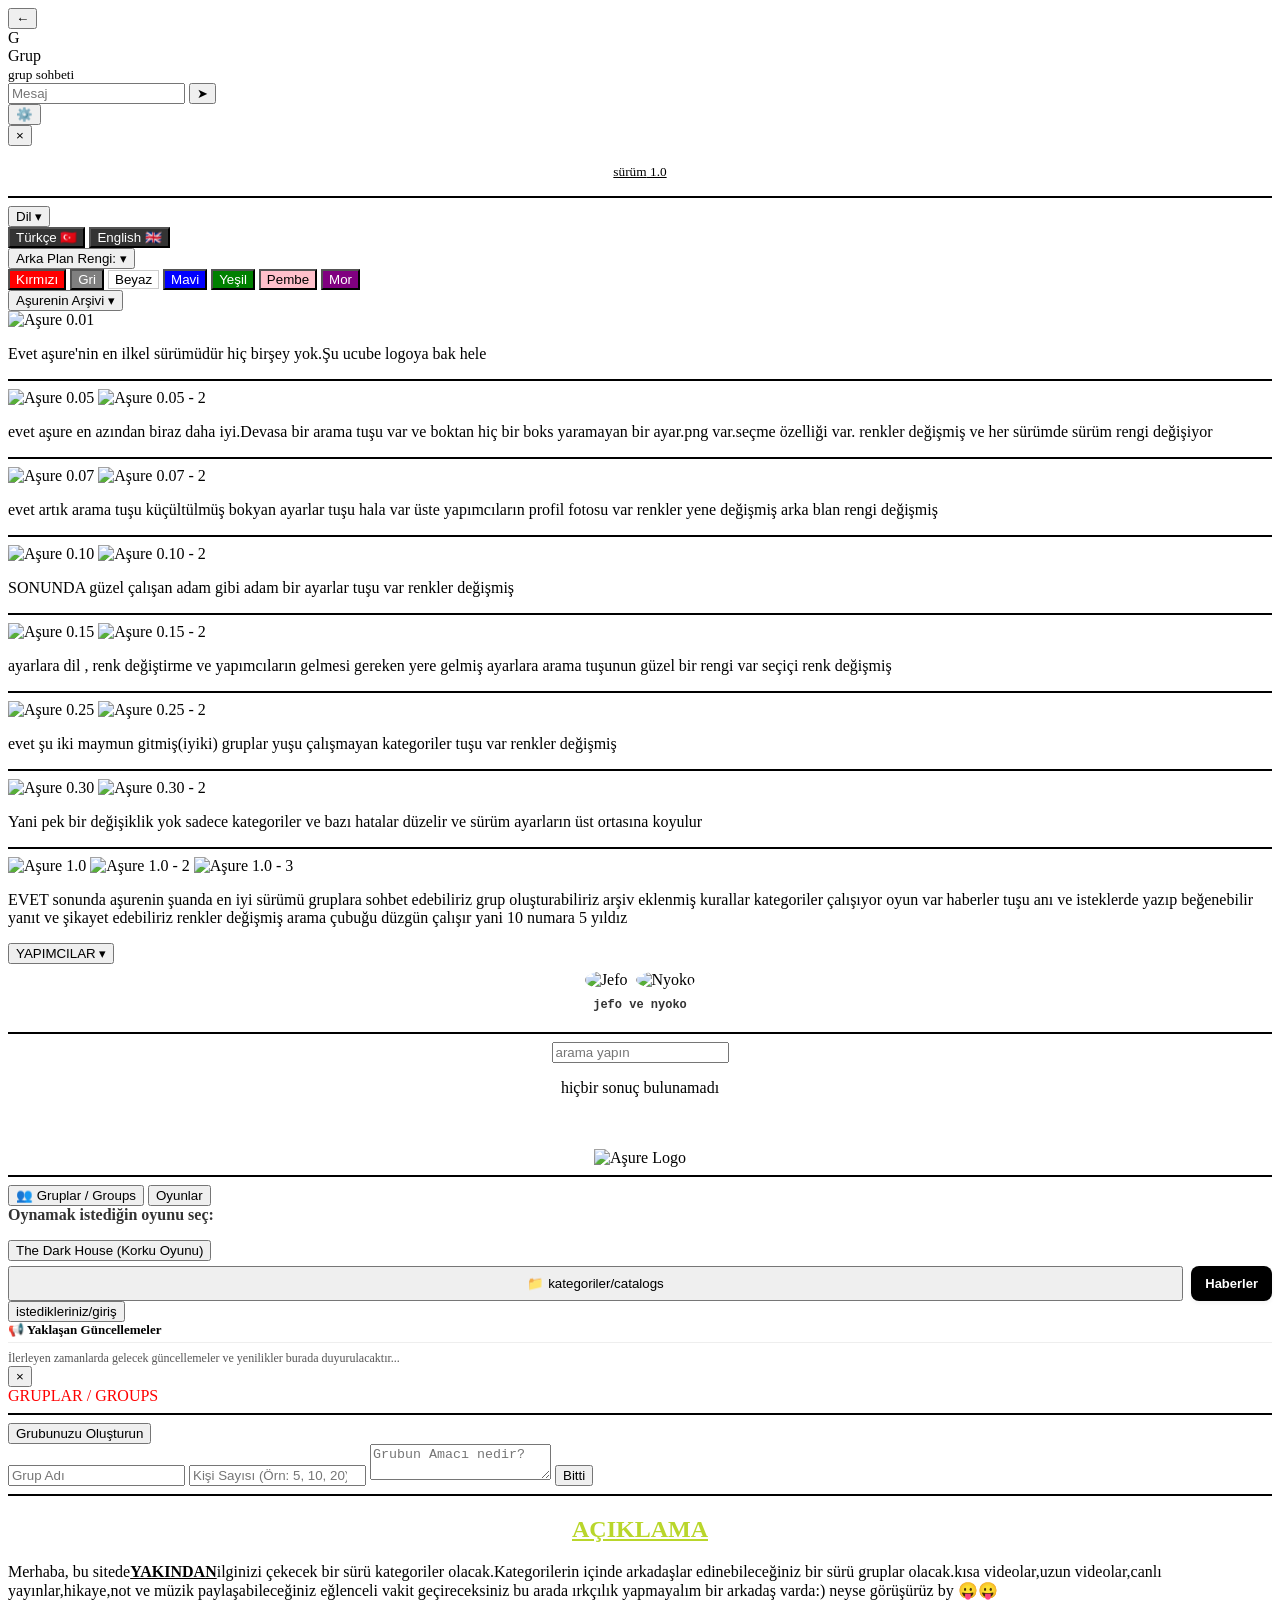
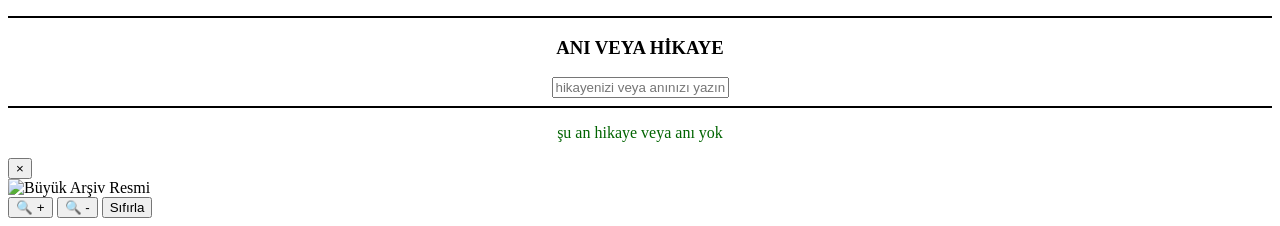
==== index.html @ 53e16c98 "Create index.html" ====
<!DOCTYPE html>
<html lang="tr">
<head>
    <meta charset="UTF-8">
    <meta name="viewport" content="width=device-width, initial-scale=1.0, maximum-scale=1.0, user-scalable=no">
    <title>!?AŞURE!?</title>
    <link rel="stylesheet" href="style.css">
</head>
<body>

<!-- Grup Sohbet Odası -->
<div id="grupSohbetEkrani">
    <div class="sohbet-ust">
        <button type="button" class="sohbet-geri" onclick="grupSohbetiKapat()">←</button>
        <div class="sohbet-avatar" id="sohbetAvatar">G</div>
        <div class="sohbet-bilgi">
            <div id="sohbetBaslik">Grup</div>
            <small>grup sohbeti</small>
        </div>
    </div>

    <div id="sohbetMesajlar"></div>

    <div class="sohbet-alt">
        <input type="text" id="sohbetInput" placeholder="Mesaj" autocomplete="off">
        <button type="button" class="sohbet-gonder" onclick="sohbetMesajGonder()">➤</button>
    </div>
</div>

    <!-- Sağ Üst Ayar Butonu -->
    <button class="ayar-btn" onclick="paneliAckapa()">⚙️</button>

    <!-- Sağdan Açılan Ayar Paneli -->
    <div id="ayarPaneli" class="ayar-paneli">
        <button class="kapat-btn" onclick="paneliAckapa()">×</button>
        <center>
            <p class="hl2"><small><u><span id="lbl-u">sürüm</span> 1.0</u></small></p>
        </center>
        <hr style="border: 1px solid black;" />

        <div class="ayar-tus-kapsayici">
            <div>
                <button type="button" class="akordeon-btn btn-lacivert" onclick="akordeonAcKapa('dilSekmesi')">
                    <span id="lbl-dil">Dil</span> ▾
                </button>
                <div id="dilSekmesi" class="akordeon-icerik">
                    <div class="renk-secenekleri">
                        <button style="background: #333; color: white;" onclick="dilDegistir('tr')">Türkçe 🇹🇷</button>
                        <button style="background: #333; color: white;" onclick="dilDegistir('en')">English 🇬🇧</button>
                    </div>
                </div>
            </div>

            <div>
                <button type="button" class="akordeon-btn btn-yesil" onclick="akordeonAcKapa('renkSekmesi')">
                    <span id="lbl-renk">Arka Plan Rengi:</span> ▾
                </button>
                <div id="renkSekmesi" class="akordeon-icerik">
                    <div class="renk-secenekleri">
                        <button style="background: red; color: white;" onclick="renkDegistir('red')">Kırmızı</button>
                        <button style="background: gray; color: white;" onclick="renkDegistir('gray')">Gri</button>
                        <button style="background: white; color: black; border: 1px solid #ccc;" onclick="renkDegistir('white')">Beyaz</button>
                        <button style="background: blue; color: white;" onclick="renkDegistir('blue')">Mavi</button>
                        <button style="background: green; color: white;" onclick="renkDegistir('green')">Yeşil</button>
                        <button style="background: pink; color: black;" onclick="renkDegistir('pink')">Pembe</button>
                        <button style="background: purple; color: white;" onclick="renkDegistir('purple')">Mor</button>
                    </div>
                </div>
            </div>

            <div>
                <button type="button" class="akordeon-btn btn-lacivert" onclick="akordeonAcKapa('arsivSekmesi')">
                    Aşurenin Arşivi ▾
                </button>
                <div id="arsivSekmesi" class="akordeon-icerik">
                    <div class="arsiv-tum-liste-kapsayici">
                        
                        <!-- 0.01 Sürümü -->
                        <div class="arsiv-oge">
                            <img src="aşure 0.01 .png" onclick="arsivModalAc(this.src)" alt="Aşure 0.01">
                            <p>Evet aşure'nin en ilkel sürümüdür hiç birşey yok.Şu ucube logoya bak hele</p>
                        </div>
                        <hr style="border: 1px solid black;" />

                        <!-- 0.05 Sürümü -->
                        <div class="arsiv-oge">
                            <div class="yan-yana-kapsayici">
                                <img src="aşure 0.05 .png" onclick="arsivModalAc(this.src)" alt="Aşure 0.05">
                                <img src="aşure 0.05 2.png" onclick="arsivModalAc(this.src)" alt="Aşure 0.05 - 2">
                            </div>
                            <p>evet aşure en azından biraz daha iyi.Devasa bir arama tuşu var  ve boktan hiç bir boks yaramayan bir ayar.png var.seçme özelliği var. renkler değişmiş ve her sürümde sürüm rengi değişiyor</p>
                        </div>
                        <hr style="border: 1px solid black;" />

                        <!-- 0.07 Sürümü -->
                        <div class="arsiv-oge">
                            <div class="yan-yana-kapsayici">
                                <img src="aşure 0.07 .png" onclick="arsivModalAc(this.src)" alt="Aşure 0.07">
                                <img src="aşure 0.07 2.png" onclick="arsivModalAc(this.src)" alt="Aşure 0.07 - 2">
                            </div>
                            <p>evet artık arama tuşu küçültülmüş bokyan ayarlar tuşu hala var üste yapımcıların profil fotosu var  renkler yene değişmiş arka blan rengi değişmiş</p>
                        </div>
                        <hr style="border: 1px solid black;" />

                        <!-- 0.10 Sürümü -->
                        <div class="arsiv-oge">
                            <div class="yan-yana-kapsayici">
                                <img src="aşure 0.10 .png" onclick="arsivModalAc(this.src)" alt="Aşure 0.10">
                                <img src="aşure 0.10 2.png" onclick="arsivModalAc(this.src)" alt="Aşure 0.10 - 2">
                            </div>
                            <p>SONUNDA güzel çalışan adam gibi adam bir ayarlar tuşu var renkler değişmiş</p> 
                        </div>
                        <hr style="border: 1px solid black;" />

                        <!-- 0.15 Sürümü -->
                        <div class="arsiv-oge">
                            <div class="yan-yana-kapsayici">
                                <img src="aşure 0.15 .png" onclick="arsivModalAc(this.src)" alt="Aşure 0.15">
                                <img src="aşure 0.15 2.png" onclick="arsivModalAc(this.src)" alt="Aşure 0.15 - 2">
                            </div>
                            <p>ayarlara dil , renk değiştirme ve yapımcıların gelmesi gereken yere gelmiş ayarlara arama tuşunun güzel bir rengi var seçiçi renk değişmiş</p>
                        </div>
                        <hr style="border: 1px solid black;" />

                        <!-- 0.25 Sürümü -->
                        <div class="arsiv-oge">
                            <div class="yan-yana-kapsayici">
                                <img src="aşure 0.25 .png" onclick="arsivModalAc(this.src)" alt="Aşure 0.25">
                                <img src="aşure 0.25 2.png" onclick="arsivModalAc(this.src)" alt="Aşure 0.25 - 2">
                            </div>
                            <p>evet şu iki maymun gitmiş(iyiki) gruplar yuşu çalışmayan kategoriler tuşu var renkler değişmiş</p>
                        </div>
                        <hr style="border: 1px solid black;" />

                        <!-- 0.30 Sürümü -->
                        <div class="arsiv-oge">
                            <div class="yan-yana-kapsayici">
                                <img src="aşure 0.30 .png" onclick="arsivModalAc(this.src)" alt="Aşure 0.30">
                                <img src="aşure 0.30 2.png" onclick="arsivModalAc(this.src)" alt="Aşure 0.30 - 2">
                            </div>
                            <p> Yani pek bir değişiklik yok sadece kategoriler ve bazı hatalar düzelir ve sürüm ayarların üst ortasına koyulur </p>
                        </div>
                                            <hr style="border: 1px solid black;" />

                        <!-- 1.0 Sürümü -->
                        <div class="arsiv-oge">
                            <div class="yan-yana-kapsayici">
                                <img src="aşure 1.0 .png" style="flex:1; min-width:0;" onclick="arsivModalAc(this.src)" alt="Aşure 1.0">
                                <img src="aşure 1.0 2.png" style="flex:1; min-width:0;" onclick="arsivModalAc(this.src)" alt="Aşure 1.0 - 2">
                                <img src="aşure 1.0 3.png" style="flex:1; min-width:0;" onclick="arsivModalAc(this.src)" alt="Aşure 1.0 - 3">
                            </div>
                            <p>EVET sonunda aşurenin şuanda en iyi sürümü gruplara sohbet edebiliriz grup oluşturabiliriz arşiv eklenmiş kurallar kategoriler çalışıyor oyun var haberler tuşu anı ve isteklerde yazıp beğenebilir yanıt ve şikayet edebiliriz renkler değişmiş arama çubuğu düzgün çalışır yani 10 numara 5 yıldız </p>
                        </div>
                    </div>
                </div>
            </div>

            <div>
                <button type="button" class="akordeon-btn btn-yesil" onclick="akordeonAcKapa('yapimcilarSekmesi')">
                    <span id="lbl-yapimcilar">YAPIMCILAR</span> ▾
                </button>
                <div id="yapimcilarSekmesi" class="akordeon-icerik">
                    <center style="padding: 5px;">
                        <img src="jefo.jpg" width="80" height="80" style="border-radius: 50%; margin: 2px;" alt="Jefo">
                        <img src="nyoko.png" width="80" height="80" style="border-radius: 50%; margin: 2px;" alt="Nyoko">
                        <p class="cat" style="margin: 3px 0 0 0;">
                            <tt id="lbl-taner" style="font-weight: bold; color: #333; font-size: 12px;">jefo ve nyoko</tt>
                        </p>
                    </center>
                </div>
            </div>
        </div>
        <hr style="margin-top: 15px; border: 1px solid black;" />
    </div>

    <!-- Ana Sayfa İçeriği -->
    <center>
        <div class="arama-kapsayici">
            <input id="inp-arama" class="su" type="text" placeholder="arama yapın" oninput="aramaYap(this.value)" onclick="aramaSekmesiAc()" onfocus="aramaSekmesiAc()">
            <div id="aramaSonucSekmesi" class="arama-sonuc-sekme">
                <p id="lbl-arama-sonuc">hiçbir sonuç bulunamadı</p>
            </div>
        </div>
        <br><br>
        <img src="aşure.png" width="250" height="250" alt="Aşure Logo">
    </center>
    <hr style="border: 1px solid black;" />

    <!-- Sol Butonlar -->
    <div class="sol-butonlar-alani">
        <div class="butonlar-ust-kapsayici">
            <button type="button" class="grup-btn" onclick="document.getElementById('gruplarPaneli').classList.add('aktif')">👥 Gruplar / Groups</button>
            <button type="button" class="oyunlar-ana-btn" onclick="akordeonAcKapa('oyunlarSekmeAlani')">Oyunlar</button>
        </div>

        <div id="oyunlarSekmeAlani" class="oyunlar-acilir-sekme">
            <div id="oyun-secim-ekrani">
                <p style="font-weight: bold; color: #333; margin-top: 0;">Oynamak istediğin oyunu seç:</p>
                <button class="oyun-secenek-btn" onclick="oyunuBaslat(2)">The Dark House (Korku Oyunu)</button>
            </div>
        </div>

        <!-- Kategoriler ve Yanındaki Siyah Haberler Butonu -->
        <div style="display: flex; gap: 8px; width: 100%; margin-top: 5px;">
            <button type="button" class="kategoriler-btn" onclick="document.getElementById('kategorilerPaneli').classList.toggle('aktif')" style="flex: 1; margin-top: 0;">📁 kategoriler/catalogs</button>
            <button type="button" id="btn-haberler" onclick="haberlerSekmesiAcKapa()" style="background: #000000; color: white; border: none; padding: 10px 14px; border-radius: 8px; font-weight: 600; cursor: pointer; font-size: 13px; box-shadow: 0 2px 4px rgba(0,0,0,0.05); transition: opacity 0.2s;">Haberler</button>
        </div>

        <div id="kategorilerPaneli" class="kategoriler-sekme">
            <button type="button" id="btn-istedikleriniz" class="istedikleriniz-btn" onclick="kategoriDegistir('istedikleriniz')">istedikleriniz/giriş</button>
        </div>

        <!-- Haberler İçin Orta Boyutta Açılan Animasyonlu Beyaz Sekme -->
        <div id="haberlerSekmesi" class="haberler-acilir-sekme">
            <h4 style="margin: 0 0 8px 0; color: #000; font-size: 13px; border-bottom: 1px solid #eee; padding-bottom: 4px;">📢 Yaklaşan Güncellemeler</h4>
            <p style="margin: 0; font-size: 12px; color: #555;">İlerleyen zamanlarda gelecek güncellemeler ve yenilikler burada duyurulacaktır...</p>
        </div>
    </div>

    <!-- Oyun Alanı -->
    <div id="oyun-oynama-alani" style="display: none;">
        <button class="geri-don-btn" onclick="oyundanDon()">-> Oyun Seçimine Dön</button>
        <div id="ikinci-oyun-wrapper">
            <div id="menu-screen" style="position:relative; width:100%; height:auto; background:none; display:flex; flex-direction:column; align-items:center;">
                <h1 style="color: #ff3333; font-size: 18px; margin-bottom: 10px;">THE DARK HOUSE</h1>
                <select id="difficulty-select">
                    <option value="easy">EASY</option>
                    <option value="normal" selected>NORMAL</option>
                    <option value="hard">HARD</option>
                </select>
                <button class="menu-btn" id="main-start-btn">START GAME</button>
            </div>

            <div id="game-container" style="display: none; width: 100%; flex-direction: column; align-items: center; justify-content: center; margin-top: 5px;">
                <div id="ui-layer">
                    <div>LIVES: <span id="ui-lives">3</span> | <span id="ui-floor">FLOOR 1</span></div>
                    <div>KEYS: <span id="ui-items">0/2</span></div>
                </div>
                <canvas id="gameCanvas" width="320" height="320"></canvas>
                <div class="controls-layer">
                    <div id="joystick-zone"><div id="joystick-stick"></div></div>
                    <div class="actions-zone">
                        <button class="btn-action" id="btn-stairs">STAIRS</button>
                        <button class="btn-action" id="btn-search">SEARCH</button>
                    </div>
                </div>
            </div>
        </div>
    </div>

    <!-- Gruplar Paneli -->
    <div id="gruplarPaneli" class="gruprlar-paneli-sol">
        <button type="button" class="kapat-btn" onclick="document.getElementById('gruplarPaneli').classList.remove('aktif')">×</button>
        <div class="renk-baslik" style="color:red">GRUPLAR / GROUPS</div>
        <hr style="border: 1px solid black;" />
        <button type="button" class="grup-olustur-btn" onclick="grupFormuAcKapa()">Grubunuzu Oluşturun</button>
        
        <div id="grupFormuSekmesi" class="grup-form-sekme">
            <div class="grup-form-icerik">
                <input type="text" id="grupAdiInp" placeholder="Grup Adı" class="grup-input">
                <input type="number" id="grupKisiInp" placeholder="Kişi Sayısı (Örn: 5, 10, 20)" class="grup-input">
                <textarea id="grupAmacInp" placeholder="Grubun Amacı nedir?" class="grup-textarea"></textarea>
                <button type="button" class="grup-bitti-btn" onclick="grupOlusturBitti()">Bitti</button>
            </div>
        </div>
        <hr style="border: 1px solid black;" />
        <div id="gruplarListesi"></div>
    </div>

    <h2 id="lbl-aciklama-baslik" style="color:#B9D62B; text-decoration: underline; font-weight: bold; text-align: center;">AÇIKLAMA</h2>
    <p id="lbl-aciklama-metin" class="silgi">Merhaba, bu sitede<b><u>YAKINDAN</u></b>ilginizi çekecek bir sürü kategoriler olacak.Kategorilerin içinde arkadaşlar edinebileceğiniz bir sürü gruplar olacak.kısa videolar,uzun videolar,canlı yayınlar,hikaye,not ve müzik paylaşabileceğiniz eğlenceli vakit geçireceksiniz bu arada ırkçılık yapmayalım bir arkadaş varda:) neyse görüşürüz by 😛😛</p>
    <hr style="border: 1px solid black;" />

    <h3 id="lbl-hikaye-baslik" style="text-align: center;"><b>ANI VEYA HİKAYE</b></h3>
    <center>
        <input id="inp-hikaye" class="saat" type="text" placeholder="hikayenizi veya anınızı yazınız">
    </center>
    <hr style="border: 1px solid black;" />

    <center>
        <p id="lbl-hikaye-ok" style="color:darkgreen;">şu an hikaye veya anı yok</p>
    </center>

    <div id="hikayelerListesi" style="text-align: left; padding: 0 10px;"></div>

    <!-- Resim Modalı -->
    <div id="arsivModal" class="arsiv-modal-arkaplan">
        <div class="arsiv-modal-icerik">
            <button type="button" class="arsiv-kapat-buton" onclick="arsivModalKapat()">×</button>
            <div class="arsiv-modal-resim-alan">
                <img id="modalResim" src="" alt="Büyük Arşiv Resmi">
            </div>
            <div class="arsiv-modal-kontrol">
                <button type="button" onclick="modalZoom(0.3)">🔍 +</button>
                <button type="button" onclick="modalZoom(-0.3)">🔍 -</button>
                <button type="button" onclick="modalSifirla()">Sıfırla</button>
            </div>
        </div>
    </div>

    <script src="script.js"></script>
</body>
  </html>
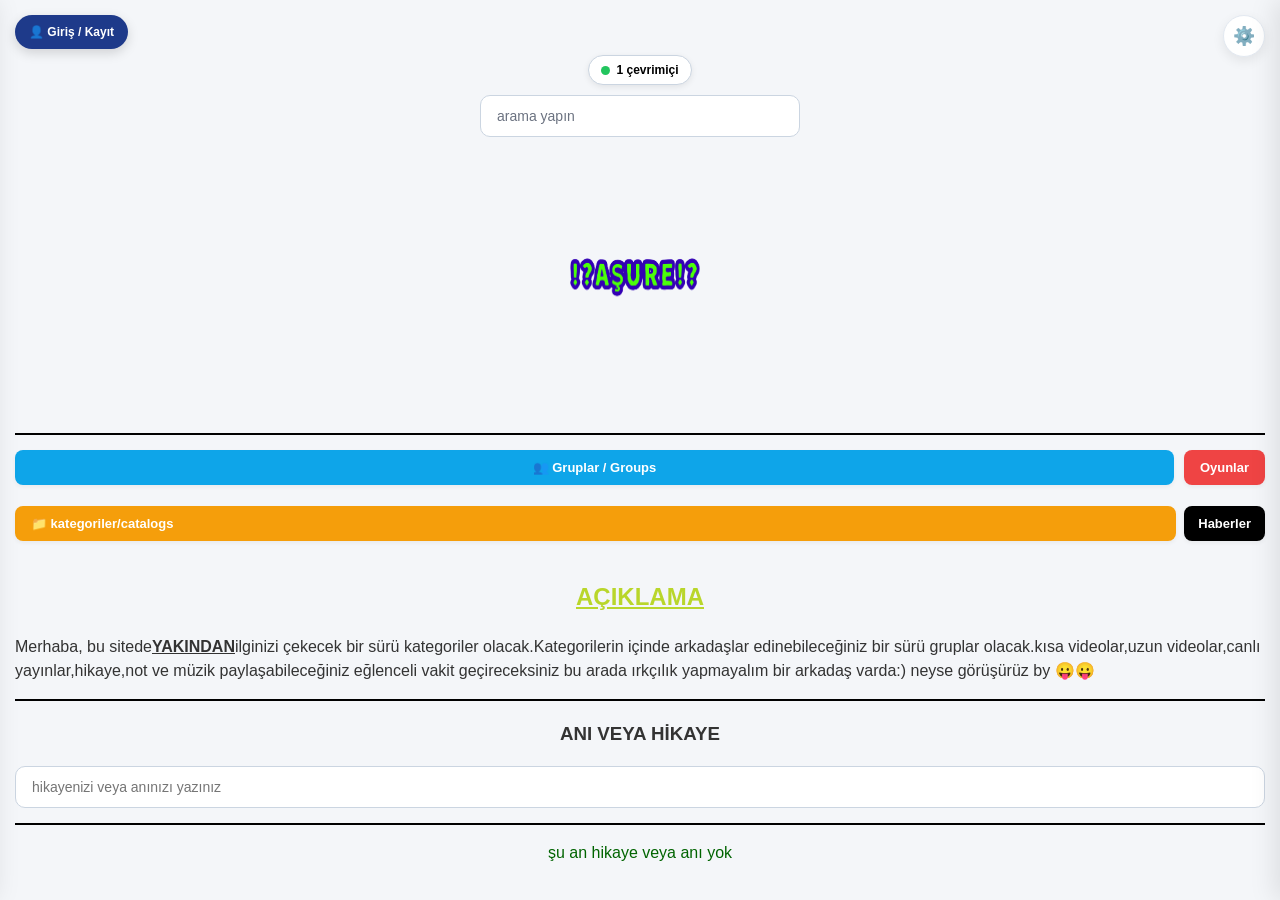
==== commit 0192f336: "Update index.html" ====
--- a/index.html
+++ b/index.html
@@ -299,6 +299,7 @@
     </div>
 
     <script src="script.js"></script>
+    <script type="module" src="firebase-katman.js"></script>
 </body>
   </html>
           
--- a/style.css
+++ b/style.css
@@ -0,0 +1,697 @@
+/* --- GENEL MODERN RESET VE TABAN --- */
+* {
+    box-sizing: border-box;
+}
+
+body {
+    margin: 0;
+    padding: 15px;
+    font-family: -apple-system, BlinkMacSystemFont, "Segoe UI", Roboto, Helvetica, Arial, sans-serif;
+    background-color: #f4f6f9;
+    color: #333333;
+    transition: background-color 0.4s ease, color 0.4s ease;
+    line-height: 1.5;
+}
+
+/* --- SAĞ ÜST YUVARLAK AYAR BUTONU --- */
+.ayar-btn {
+    position: fixed;
+    top: 15px;
+    right: 15px;
+    background: #ffffff;
+    color: #333;
+    border: 1px solid #e2e8f0;
+    width: 42px;
+    height: 42px;
+    border-radius: 50%;
+    display: flex;
+    align-items: center;
+    justify-content: center;
+    font-size: 18px;
+    cursor: pointer;
+    box-shadow: 0 4px 12px rgba(0, 0, 0, 0.08);
+    z-index: 1000;
+    transition: transform 0.2s ease, background 0.2s ease;
+}
+
+.ayar-btn:hover {
+    transform: scale(1.05);
+    background: #f8fafc;
+}
+
+/* --- YANDAN AÇILAN PANELLER (AYARLAR VE GRUPLAR) --- */
+.ayar-paneli, .gruprlar-paneli-sol {
+    position: fixed;
+    top: 0;
+    width: 280px;
+    height: 100%;
+    background: #ffffff;
+    box-shadow: -5px 0 25px rgba(0, 0, 0, 0.1);
+    transition: transform 0.35s cubic-bezier(0.16, 1, 0.3, 1);
+    z-index: 1100;
+    padding: 20px;
+    box-sizing: border-box;
+    overflow-y: auto;
+}
+
+.ayar-paneli {
+    right: -280px;
+}
+.ayar-paneli.acik {
+    transform: translateX(-280px);
+}
+
+.gruprlar-paneli-sol {
+    left: -280px;
+}
+.gruprlar-paneli-sol.aktif {
+    transform: translateX(280px);
+}
+
+.kapat-btn {
+    background: #fee2e2;
+    color: #ef4444;
+    border: none;
+    width: 32px;
+    height: 32px;
+    border-radius: 50%;
+    font-weight: bold;
+    font-size: 16px;
+    cursor: pointer;
+    display: flex;
+    align-items: center;
+    justify-content: center;
+    float: right;
+    transition: background 0.2s;
+}
+
+.kapat-btn:hover {
+    background: #fecaca;
+}
+
+/* --- SOL BUTONLAR ALANI & MENÜLER --- */
+.sol-butonlar-alani {
+    display: flex;
+    flex-direction: column;
+    align-items: flex-start;
+    gap: 8px;
+    margin: 15px 0;
+}
+
+.butonlar-ust-kapsayici {
+    display: flex;
+    gap: 10px;
+    width: 100%;
+}
+
+.grup-btn, .oyunlar-ana-btn, .kategoriler-btn, .istedikleriniz-btn, .oyun-secenek-btn {
+    border: none;
+    padding: 10px 16px;
+    border-radius: 8px;
+    font-weight: 600;
+    cursor: pointer;
+    font-size: 13px;
+    transition: opacity 0.2s, transform 0.1s;
+    box-shadow: 0 2px 4px rgba(0,0,0,0.05);
+}
+
+.grup-btn:active, .oyunlar-ana-btn:active, .kategoriler-btn:active {
+    transform: scale(0.98);
+}
+
+.grup-btn {
+    background: #0ea5e9;
+    color: white;
+    flex: 1;
+}
+
+.oyunlar-ana-btn {
+    background: #ef4444;
+    color: white;
+}
+
+.kategoriler-btn, .istedikleriniz-btn, .oyun-secenek-btn {
+    background: #f59e0b;
+    color: white;
+    width: 100%;
+    text-align: left;
+}
+
+.istedikleriniz-btn, .oyun-secenek-btn {
+    background: #8b5cf6;
+    margin-top: 4px;
+}
+
+/* --- HABERLER SEKMESİ ANİMASYONLU YAPI --- */
+.haberler-acilir-sekme {
+    max-height: 0;
+    overflow: hidden;
+    transition: max-height 0.35s cubic-bezier(0.16, 1, 0.3, 1), opacity 0.3s ease, padding 0.35s ease;
+    opacity: 0;
+    background: #ffffff;
+    border: 1px solid #cbd5e1;
+    border-radius: 8px;
+    width: 100%;
+    box-sizing: border-box;
+    box-shadow: 0 10px 15px -3px rgba(0,0,0,0.1);
+    margin-top: 0;
+    padding: 0 12px;
+}
+
+.haberler-acilir-sekme.aktif {
+    max-height: 180px;
+    opacity: 1;
+    margin-top: 6px;
+    padding: 12px;
+}
+
+.akordeon-icerik, .oyunlar-acilir-sekme, .kategoriler-sekme {
+    max-height: 0;
+    overflow: hidden;
+    transition: max-height 0.35s ease-out, opacity 0.2s ease;
+    opacity: 0;
+    width: 100%;
+}
+
+.akordeon-icerik.aktif {
+    max-height: 400px;
+    overflow-y: auto;
+    opacity: 1;
+    padding-right: 5px;
+}
+
+.akordeon-icerik.aktif, .oyunlar-acilir-sekme.aktif, .kategoriler-sekme.aktif {
+    max-height: 1000px;
+    opacity: 1;
+}
+
+.akordeon-btn {
+    width: 100%;
+    text-align: left;
+    padding: 12px;
+    margin: 6px 0;
+    border: none;
+    border-radius: 8px;
+    font-weight: 600;
+    cursor: pointer;
+    color: white;
+    box-shadow: 0 2px 5px rgba(0,0,0,0.05);
+}
+
+.btn-lacivert { background: #1e3a8a; }
+.btn-yesil { background: #15803d; }
+
+.renk-secenekleri {
+    display: flex;
+    flex-wrap: wrap;
+    gap: 6px;
+    margin: 8px 0;
+}
+
+.renk-secenekleri button {
+    padding: 8px 12px;
+    border: none;
+    border-radius: 6px;
+    cursor: pointer;
+    font-size: 11px;
+    font-weight: bold;
+    box-shadow: 0 1px 3px rgba(0,0,0,0.1);
+}
+
+/* --- ARAMA ÇUBUĞU --- */
+.arama-kapsayici {
+    position: relative;
+    display: inline-block;
+    width: 100%;
+    max-width: 320px;
+    margin-top: 10px;
+}
+
+.su, #inp-hikaye, .grup-input, .grup-textarea {
+    width: 100%;
+    padding: 12px 16px;
+    border: 1px solid #cbd5e1;
+    border-radius: 10px;
+    font-size: 14px;
+    outline: none;
+    background: #ffffff;
+    box-sizing: border-box;
+    transition: border-color 0.2s, box-shadow 0.2s;
+}
+
+.su:focus, #inp-hikaye:focus, .grup-input:focus, .grup-textarea:focus {
+    border-color: #3b82f6;
+    box-shadow: 0 0 0 3px rgba(59, 130, 246, 0.15);
+}
+
+.arama-sonuc-sekme {
+    max-height: 0;
+    overflow: hidden;
+    transition: max-height 0.3s ease-in-out, opacity 0.3s ease;
+    opacity: 0;
+    background: #ffffff;
+    border: 1px solid #cbd5e1;
+    border-top: none;
+    border-radius: 0 0 10px 10px;
+    position: absolute;
+    top: 100%;
+    left: 0;
+    width: 100%;
+    box-sizing: border-box;
+    z-index: 900;
+    box-shadow: 0 10px 15px -3px rgba(0,0,0,0.1);
+}
+
+.arama-sonuc-sekme.aktif {
+    max-height: 150px;
+    opacity: 1;
+    padding: 10px;
+    overflow-y: auto;
+}
+
+/* --- ARŞİV VE MODAL --- */
+.arsiv-tum-liste-kapsayici {
+    display: flex;
+    flex-direction: column;
+    gap: 12px;
+}
+
+.arsiv-oge img {
+    width: 100%;
+    max-width: 140px;
+    height: auto;
+    border-radius: 8px;
+    cursor: pointer;
+    border: 1px solid #e2e8f0;
+    transition: transform 0.2s;
+}
+
+.arsiv-oge img:hover {
+    transform: scale(1.03);
+}
+
+.arsiv-oge p {
+    font-size: 12px;
+    color: #475569;
+    margin: 8px 0 0 0;
+    line-height: 1.4;
+}
+
+.yan-yana-kapsayici {
+    display: flex;
+    gap: 8px;
+    justify-content: center;
+}
+
+.arsiv-modal-arkaplan {
+    position: fixed;
+    top: 0; left: 0; width: 100%; height: 100%;
+    background: rgba(0, 0, 0, 0.8);
+    backdrop-filter: blur(4px);
+    display: none;
+    justify-content: center;
+    align-items: center;
+    z-index: 2000;
+}
+
+.arsiv-modal-arkaplan.aktif {
+    display: flex;
+}
+
+.arsiv-modal-icerik {
+    position: relative;
+    width: 90%;
+    max-width: 360px;
+    background: #ffffff;
+    padding: 20px;
+    border-radius: 14px;
+    text-align: center;
+    box-shadow: 0 20px 25px -5px rgba(0, 0, 0, 0.3);
+}
+
+.arsiv-kapat-buton {
+    position: absolute;
+    top: 10px; right: 12px;
+    background: #fee2e2; color: #ef4444;
+    border: none; border-radius: 50%;
+    width: 30px; height: 30px;
+    font-weight: bold; cursor: pointer;
+}
+
+.arsiv-modal-resim-alan {
+    overflow: hidden;
+    height: 260px;
+    display: flex;
+    justify-content: center;
+    align-items: center;
+    margin: 12px 0;
+    background: #f8fafc;
+    border-radius: 8px;
+}
+
+.arsiv-modal-resim-alan img {
+    max-width: 100%;
+    max-height: 100%;
+    transition: transform 0.1s ease;
+}
+
+.arsiv-modal-kontrol {
+    display: flex;
+    justify-content: center;
+    gap: 10px;
+}
+
+.arsiv-modal-kontrol button {
+    background: #e2e8f0; color: #334155;
+    border: none; padding: 8px 14px;
+    border-radius: 6px; cursor: pointer;
+    font-size: 12px;
+    font-weight: 600;
+}
+
+/* --- GRUP OLUŞTURMA & FORM --- */
+.grup-olustur-btn {
+    background-color: #0f172a !important;
+    color: #ffffff !important;
+    padding: 12px 16px !important;
+    font-size: 13px !important;
+    font-weight: 600 !important;
+    border: none !important;
+    border-radius: 8px !important;
+    cursor: pointer !important;
+    width: 100% !important;
+    text-align: center !important;
+    display: block !important;
+    margin: 10px 0 !important;
+}
+
+.grup-form-sekme {
+    max-height: 0;
+    overflow: hidden;
+    transition: max-height 0.35s ease-in-out, opacity 0.3s ease;
+    opacity: 0;
+    background: #f8fafc;
+    border-radius: 8px;
+}
+
+.grup-form-sekme.acik {
+    max-height: 320px;
+    opacity: 1;
+    margin: 10px 0;
+    padding: 10px;
+    border: 1px solid #e2e8f0;
+}
+
+.grup-form-icerik {
+    display: flex;
+    flex-direction: column;
+    gap: 10px;
+}
+
+.grup-textarea {
+    height: 60px;
+    resize: none;
+}
+
+.grup-bitti-btn {
+    background: #10b981;
+    color: white;
+    border: none;
+    padding: 10px;
+    border-radius: 8px;
+    font-weight: bold;
+    cursor: pointer;
+}
+
+.gruba-gir-btn {
+    background-color: #3b82f6;
+    color: white;
+    border: none;
+    padding: 6px 14px;
+    font-size: 12px;
+    font-weight: bold;
+    border-radius: 6px;
+    cursor: pointer;
+    margin-top: 6px;
+    margin-bottom: 8px;
+}
+
+/* --- OYUN ALANI VE CANVAS --- */
+.geri-don-btn {
+    background: #64748b;
+    color: white;
+    border: none;
+    padding: 8px 14px;
+    border-radius: 6px;
+    cursor: pointer;
+    margin-bottom: 12px;
+    font-size: 12px;
+    font-weight: 600;
+}
+
+select, .menu-btn {
+    background: #1e1b4b;
+    color: #fca5a5;
+    border: 2px solid #7f1d1d;
+    padding: 12px 20px;
+    font-size: 14px;
+    border-radius: 8px;
+    width: 100%;
+    font-weight: bold;
+    cursor: pointer;
+    margin-bottom: 12px;
+}
+
+#ui-layer {
+    width: 100%;
+    max-width: 320px;
+    display: flex;
+    justify-content: space-between;
+    margin-bottom: 6px;
+    font-size: 12px;
+    font-weight: bold;
+    color: #475569;
+}
+
+canvas {
+    background: #020203;
+    border: 3px solid #7f1d1d;
+    width: 260px;
+    height: 260px;
+    border-radius: 8px;
+    display: block;
+    margin: 0 auto;
+    box-shadow: 0 10px 25px rgba(0,0,0,0.3);
+}
+
+.controls-layer {
+    mt-12: 12px;
+    width: 100%;
+    max-width: 320px;
+    display: flex;
+    justify-content: space-between;
+    align-items: center;
+    margin-top: 12px;
+}
+
+#joystick-zone {
+    width: 80px;
+    height: 80px;
+    background: rgba(0, 0, 0, 0.05);
+    border: 2px dashed #cbd5e1;
+    border-radius: 50%;
+    position: relative;
+    touch-action: none;
+}
+
+#joystick-stick {
+    width: 28px;
+    height: 28px;
+    background: #ef4444;
+    border-radius: 50%;
+    position: absolute;
+    left: 26px;
+    top: 26px;
+    touch-action: none;
+    box-shadow: 0 2px 5px rgba(0,0,0,0.2);
+}
+
+.actions-zone {
+    display: flex;
+    flex-direction: column;
+    gap: 8px;
+}
+
+.btn-action {
+    width: 95px;
+    height: 36px;
+    font-size: 11px;
+    font-weight: bold;
+    border-radius: 6px;
+    background: #0f172a;
+    border: 2px solid #0ea5e9;
+    color: #0ea5e9;
+    cursor: pointer;
+    transition: background 0.2s, color 0.2s;
+}
+
+.btn-action:active {
+    background: #0ea5e9;
+    color: white;
+}
+
+#btn-stairs {
+    background: #422006;
+    border: 2px solid #eab308;
+    color: #eab308;
+    display: none;
+}
+
+.hl2 {
+    color: #000000;
+    font-weight: bold;
+}
+
+hr {
+    border: 0;
+    height: 1px;
+    background: #e2e8f0;
+    margin: 15px 0;
+}
+
+/* --- GRUP SOHBET ODASI (WhatsApp tarzı) --- */
+#grupSohbetEkrani {
+    position: fixed;
+    top: 0; left: 0;
+    width: 100%;
+    height: 100dvh;
+    background: #efeae2;
+    z-index: 1500;
+    display: none;
+    flex-direction: column;
+}
+
+#grupSohbetEkrani.aktif { display: flex; }
+
+.sohbet-ust {
+    display: flex;
+    align-items: center;
+    gap: 10px;
+    padding: 10px 12px;
+    background: #008069;
+    color: #ffffff;
+}
+
+.sohbet-geri {
+    background: none;
+    border: none;
+    color: #ffffff;
+    font-size: 22px;
+    cursor: pointer;
+    padding: 0 6px;
+}
+
+.sohbet-avatar {
+    width: 40px;
+    height: 40px;
+    border-radius: 50%;
+    background: #25d366;
+    color: #ffffff;
+    display: flex;
+    align-items: center;
+    justify-content: center;
+    font-weight: bold;
+    font-size: 18px;
+    flex-shrink: 0;
+}
+
+.sohbet-bilgi { line-height: 1.2; }
+.sohbet-bilgi #sohbetBaslik { font-weight: 600; font-size: 16px; }
+.sohbet-bilgi small { font-size: 11px; opacity: 0.85; }
+
+#sohbetMesajlar {
+    flex: 1;
+    overflow-y: auto;
+    padding: 12px;
+    display: flex;
+    flex-direction: column;
+    gap: 4px;
+}
+
+.sohbet-tarih {
+    align-self: center;
+    background: #ffffff;
+    color: #54656f;
+    font-size: 11px;
+    padding: 4px 12px;
+    border-radius: 8px;
+    margin: 6px 0 10px;
+    box-shadow: 0 1px 1px rgba(0,0,0,0.08);
+}
+
+.sohbet-mesaj {
+    align-self: flex-end;
+    background: #d9fdd3;
+    color: #111b21;
+    padding: 6px 8px 4px 10px;
+    border-radius: 10px 10px 2px 10px;
+    max-width: 80%;
+    font-size: 14px;
+    line-height: 1.35;
+    word-break: break-word;
+    box-shadow: 0 1px 1px rgba(0,0,0,0.1);
+}
+
+.sohbet-mesaj .mesaj-metin { display: inline; }
+
+.sohbet-mesaj .mesaj-saat {
+    float: right;
+    margin: 6px 0 0 10px;
+    font-size: 10px;
+    color: #667781;
+    white-space: nowrap;
+}
+
+.sohbet-mesaj .tik { color: #53bdeb; margin-left: 3px; }
+
+.sohbet-bos {
+    align-self: center;
+    background: #fff6c9;
+    color: #54656f;
+    font-size: 12px;
+    padding: 6px 12px;
+    border-radius: 8px;
+    margin-top: 10px;
+}
+
+.sohbet-alt {
+    display: flex;
+    align-items: center;
+    gap: 8px;
+    padding: 8px 10px;
+    background: #f0f2f5;
+}
+
+#sohbetInput {
+    flex: 1;
+    padding: 11px 16px;
+    border: none;
+    border-radius: 22px;
+    background: #ffffff;
+    font-size: 15px;
+    outline: none;
+}
+
+.sohbet-gonder {
+    width: 44px;
+    height: 44px;
+    border: none;
+    border-radius: 50%;
+    background: #00a884;
+    color: #ffffff;
+    font-size: 18px;
+    cursor: pointer;
+    flex-shrink: 0;
+}
+
+.sohbet-gonder:active { background: #008069; }
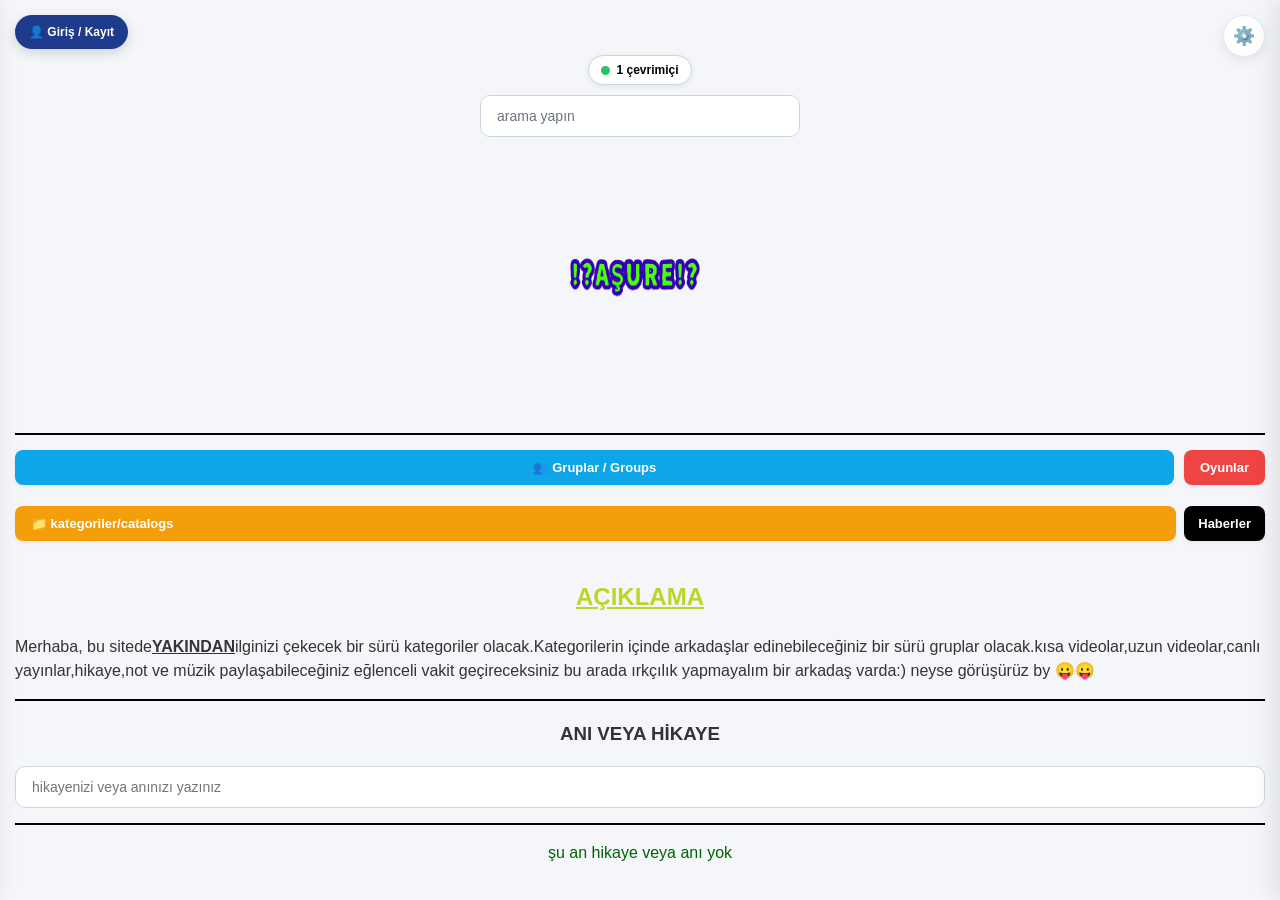
==== commit c0c2bd24: "Update index.html" ====
--- a/index.html
+++ b/index.html
@@ -300,6 +300,7 @@
 
     <script src="script.js"></script>
     <script type="module" src="firebase-katman.js"></script>
+    <script type="module" src="giris-yama.js"></script>
 </body>
   </html>
           
